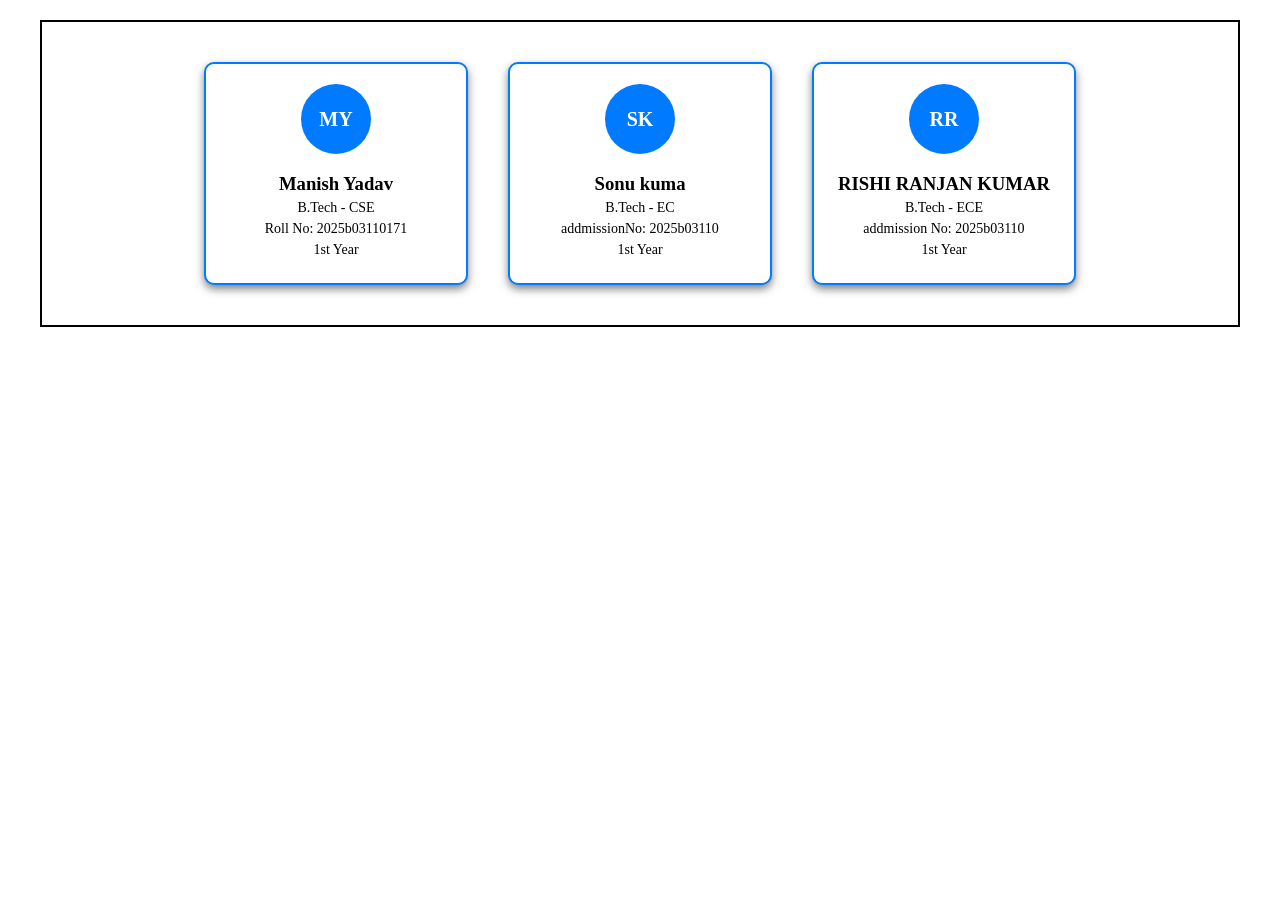
==== exp 8/index.html @ a37001c7 "EXP 8" ====
<!DOCTYPE html>
<html lang="en">
<head>
  <meta charset="UTF-8">
  <meta name="viewport" content="width=device-width, initial-scale=1.0">
  <title>Student Profile Cards</title>
  <link rel="stylesheet" href="style.css">
</head>
<body>
  
  <div class="container">
    <div class="card">
      <div class="circle">MY</div>
      <h3>Manish Yadav</h3>
      <p>B.Tech - CSE</p>
      <p>Roll No: 2025b03110171</p>
      <p>1st Year</p>
    </div>

    <div class="card">
      <div class="circle">SK</div>
      <h3>Sonu kuma</h3>
      <p>B.Tech - EC </p>
      <p>addmissionNo: 2025b03110</p>
      <p>1st Year</p>
    </div>

    <div class="card">
      <div class="circle">RR</div>
      <h3>RISHI RANJAN KUMAR</h3>
      <p>B.Tech - ECE </p>
      <p>addmission No: 2025b03110</p>
      <p>1st Year</p>
    </div>
  </div>
</body>
</html>
---- exp 8/style.css ----
body {
  font-family: 'Georgia', serif;
  margin: 20px;
}



.container {
  border: 2px solid black;
  display: flex;
  justify-content: center;     /* Centers the cards horizontally */
  align-items: center;         /* Aligns them vertically (if height given) */
  flex-direction: row;         /* Aligns cards in a row */
  gap: 40px;                   /* Space between cards */
  padding: 40px;
  margin: 20px;
}

.card {
  background-color: white;
  width: 220px;
  text-align: center;
  border-radius: 10px;
  padding: 20px;
  box-shadow: 0 4px 8px rgba(0, 0, 0, 0.5);
  border: 2px solid #007bff;

}

.circle {
  background-color: #007bff;
  color: white;
  font-weight: bold;
  font-size: 20px;
  border-radius: 50%;
  width: 70px;
  height: 70px;
  line-height: 70px;
  margin: 0 auto 15px;
}

h3 {
  margin-bottom: 5px;
}

p {
  margin: 5px 0;
  font-size: 14px;
}
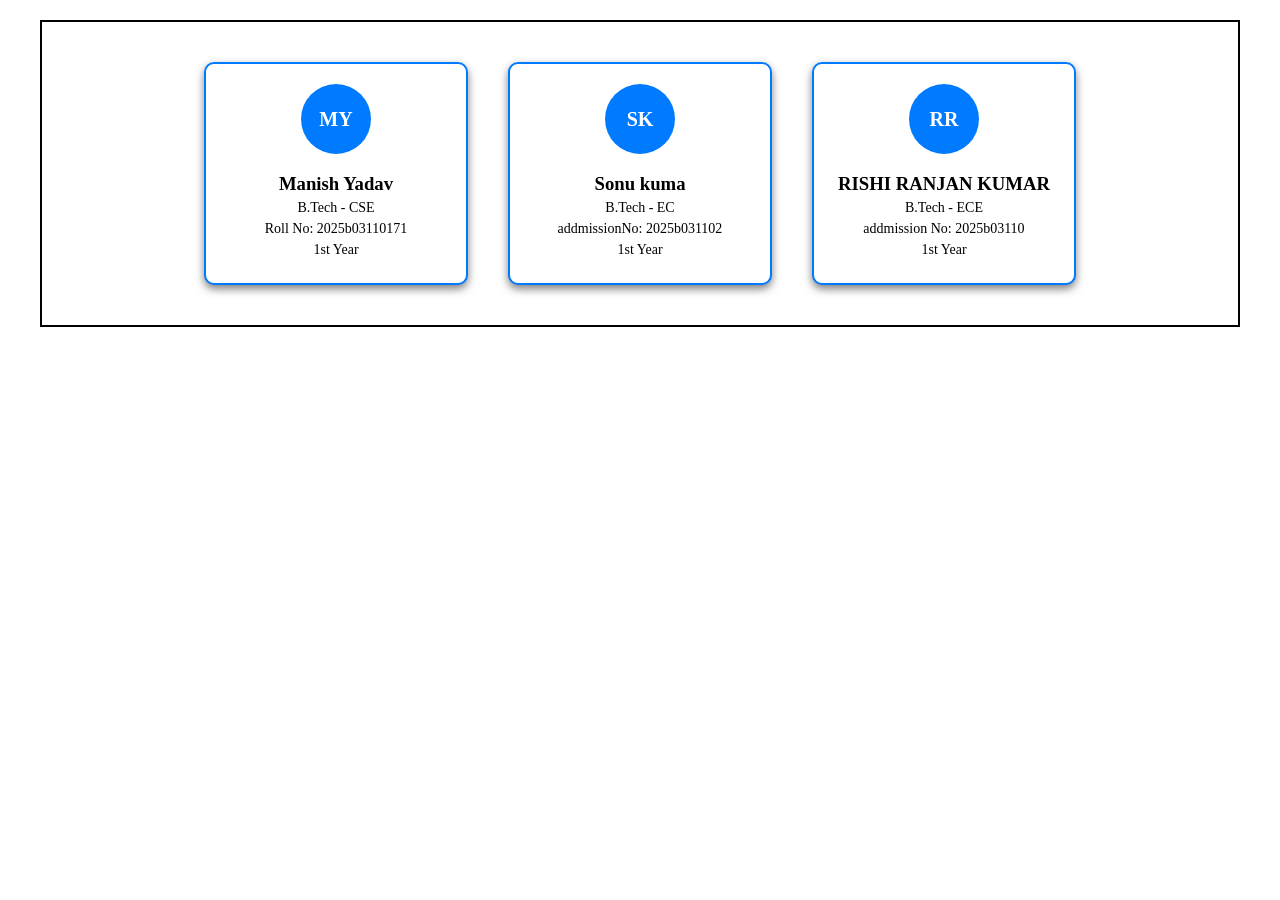
==== commit c6671ab1: "EXP 8" ====
--- a/exp 8/index.html
+++ b/exp 8/index.html
@@ -21,7 +21,7 @@
       <div class="circle">SK</div>
       <h3>Sonu kuma</h3>
       <p>B.Tech - EC </p>
-      <p>addmissionNo: 2025b03110</p>
+      <p>addmissionNo: 2025b031102</p>
       <p>1st Year</p>
     </div>
 
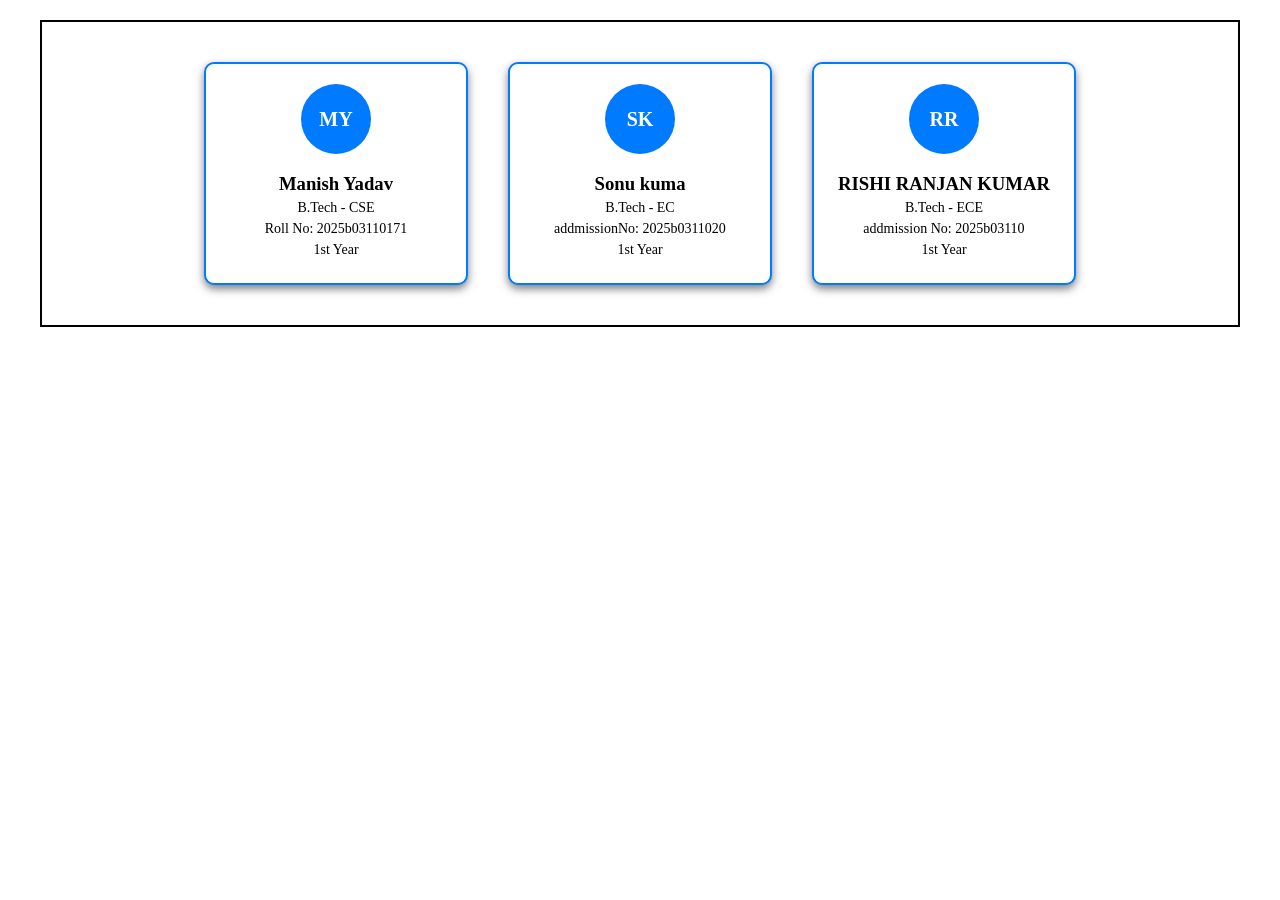
==== commit 3e2af71f: "EXP 8" ====
--- a/exp 8/index.html
+++ b/exp 8/index.html
@@ -21,7 +21,7 @@
       <div class="circle">SK</div>
       <h3>Sonu kuma</h3>
       <p>B.Tech - EC </p>
-      <p>addmissionNo: 2025b031102</p>
+      <p>addmissionNo: 2025b0311020</p>
       <p>1st Year</p>
     </div>
 
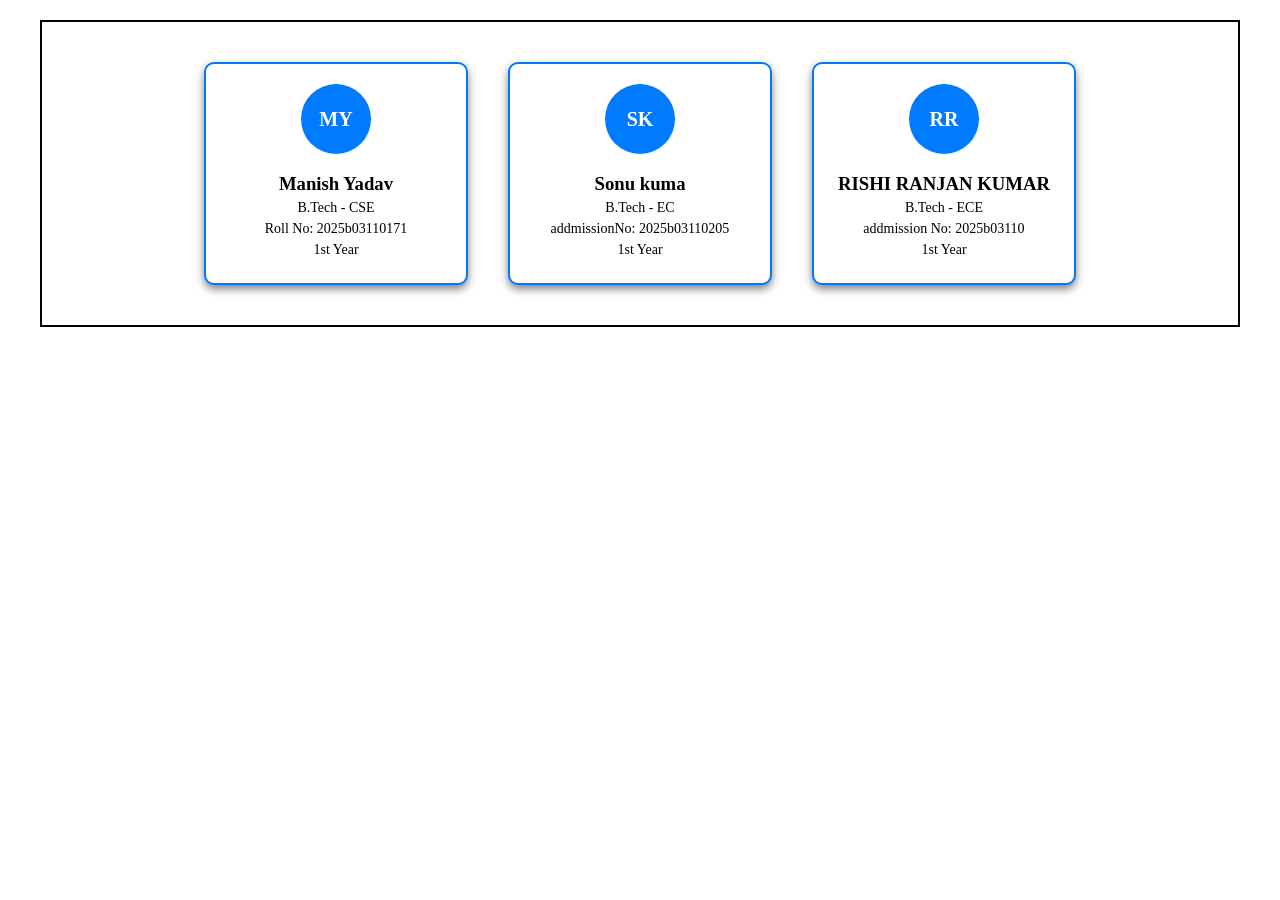
==== commit 11237748: "EXP 8" ====
--- a/exp 8/index.html
+++ b/exp 8/index.html
@@ -21,7 +21,7 @@
       <div class="circle">SK</div>
       <h3>Sonu kuma</h3>
       <p>B.Tech - EC </p>
-      <p>addmissionNo: 2025b0311020</p>
+      <p>addmissionNo: 2025b03110205</p>
       <p>1st Year</p>
     </div>
 
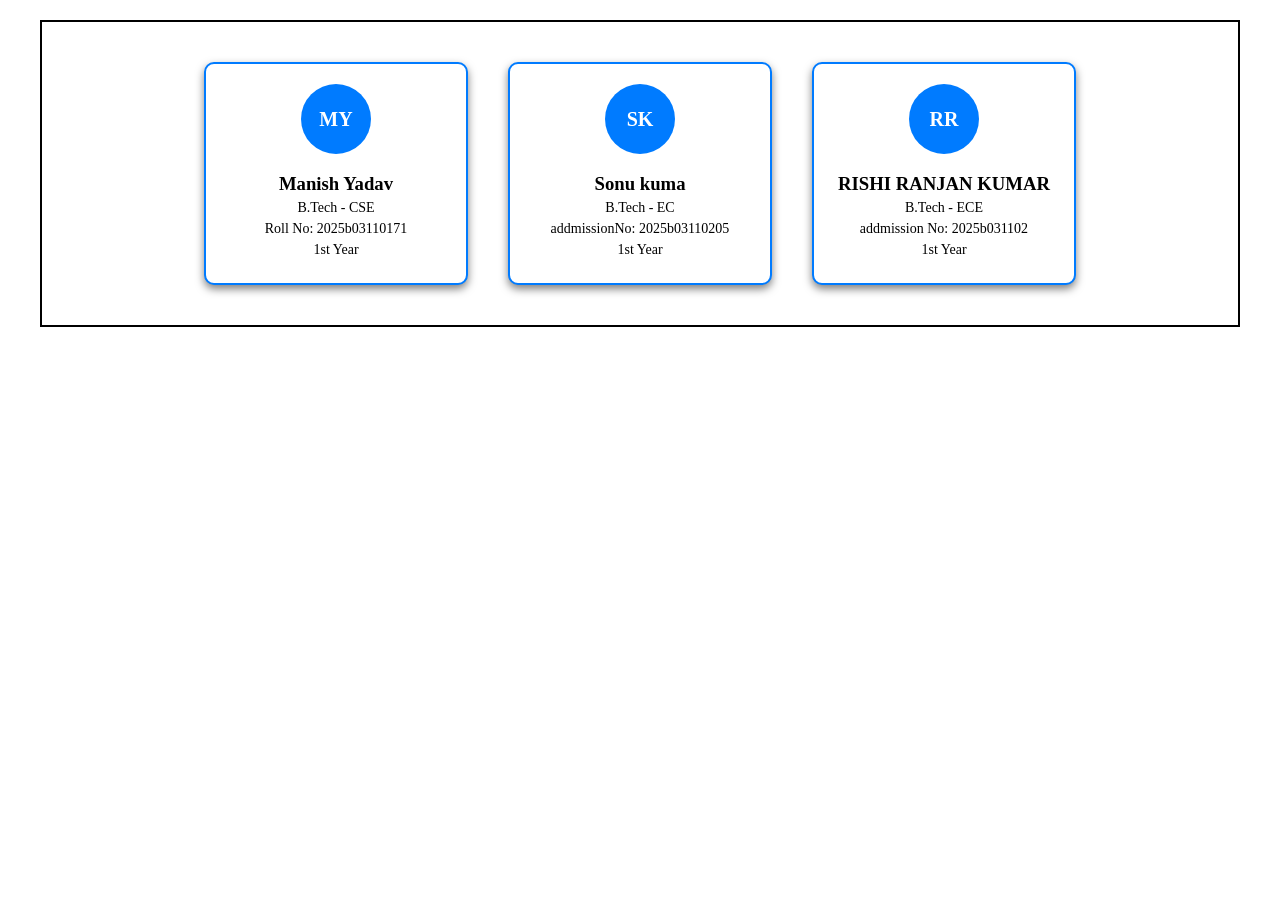
==== commit 03acf647: "EXP 8" ====
--- a/exp 8/index.html
+++ b/exp 8/index.html
@@ -29,7 +29,7 @@
       <div class="circle">RR</div>
       <h3>RISHI RANJAN KUMAR</h3>
       <p>B.Tech - ECE </p>
-      <p>addmission No: 2025b03110</p>
+      <p>addmission No: 2025b031102</p>
       <p>1st Year</p>
     </div>
   </div>
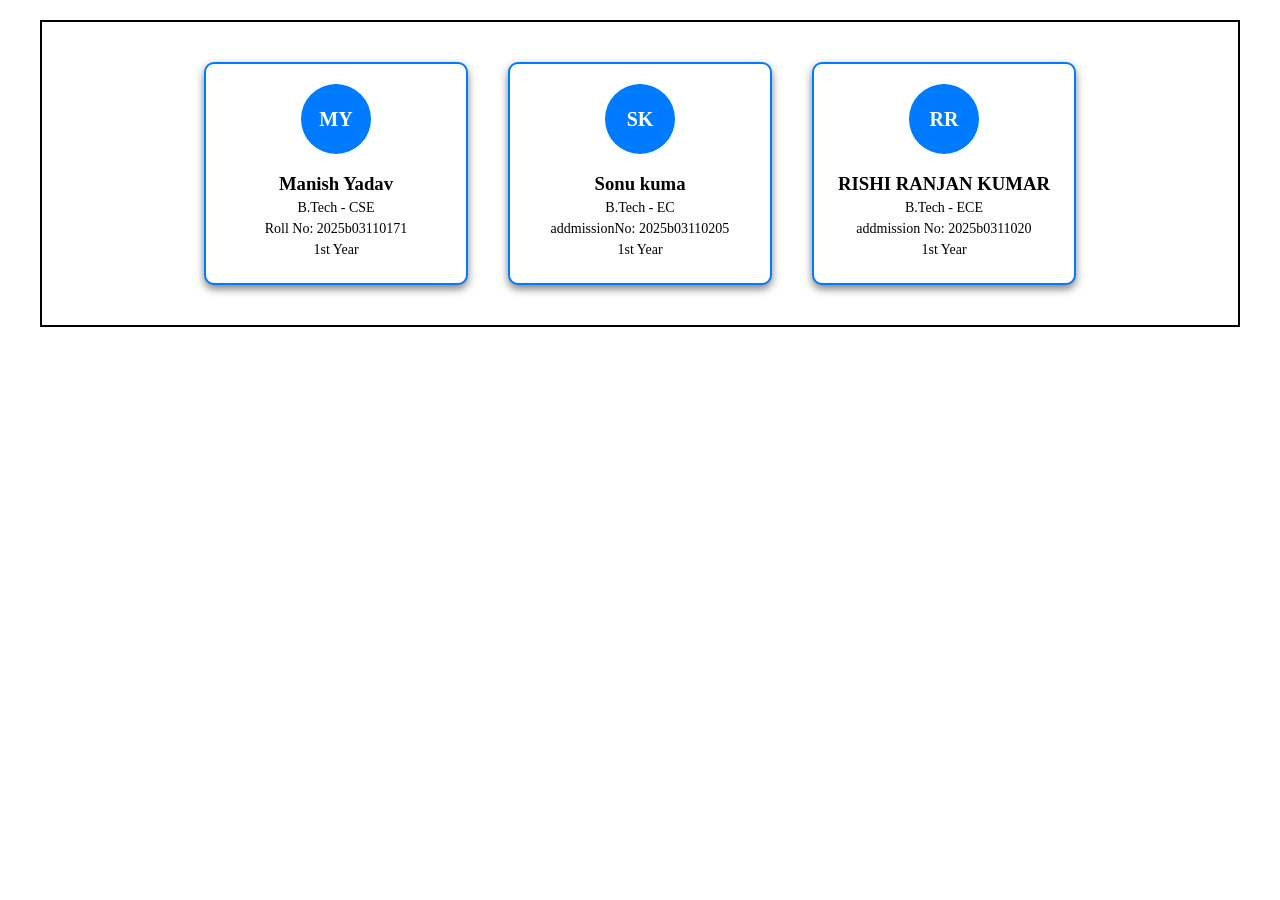
==== commit ac24d55b: "EXP 8" ====
--- a/exp 8/index.html
+++ b/exp 8/index.html
@@ -29,7 +29,7 @@
       <div class="circle">RR</div>
       <h3>RISHI RANJAN KUMAR</h3>
       <p>B.Tech - ECE </p>
-      <p>addmission No: 2025b031102</p>
+      <p>addmission No: 2025b0311020</p>
       <p>1st Year</p>
     </div>
   </div>
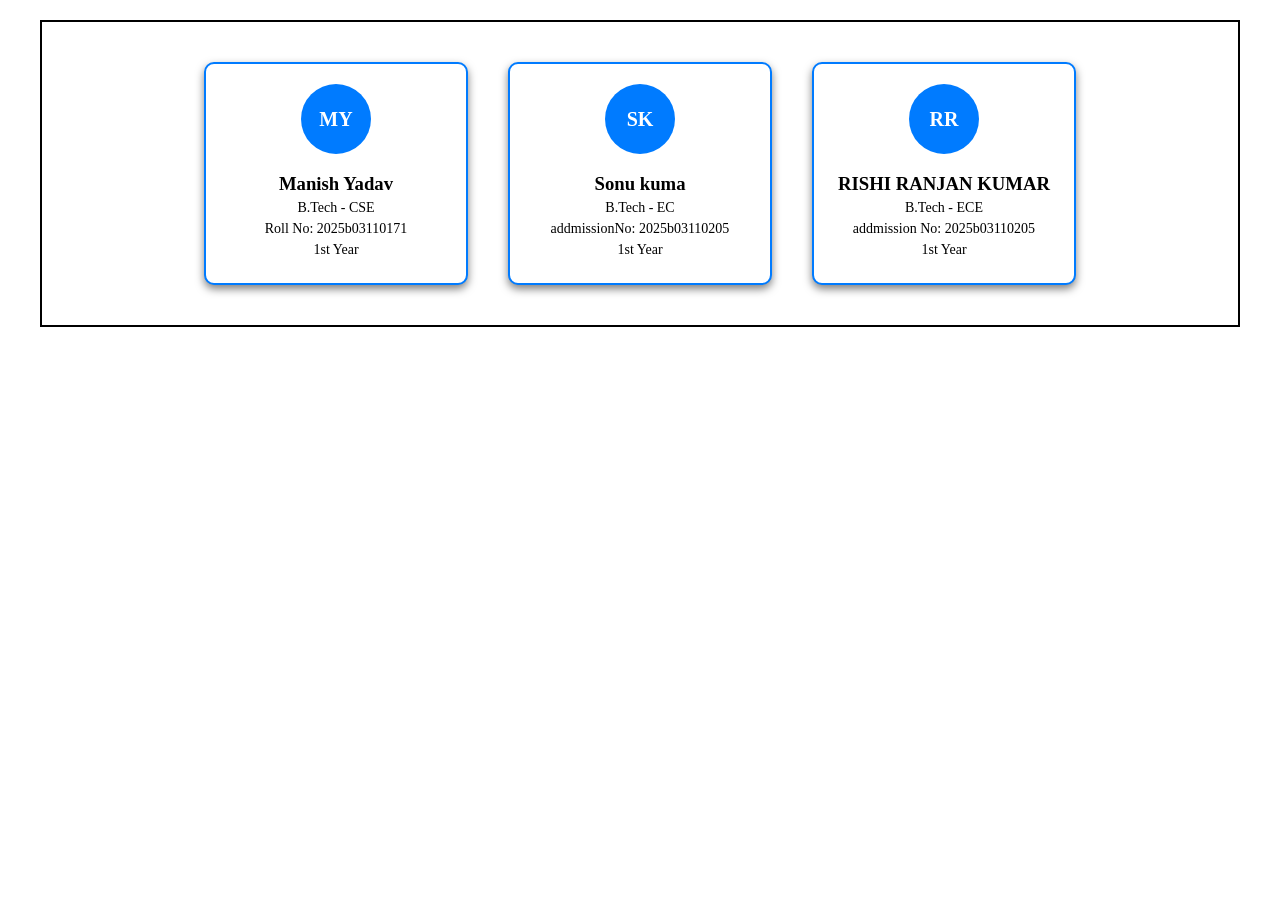
==== commit 9f196713: "EXP 8" ====
--- a/exp 8/index.html
+++ b/exp 8/index.html
@@ -29,7 +29,7 @@
       <div class="circle">RR</div>
       <h3>RISHI RANJAN KUMAR</h3>
       <p>B.Tech - ECE </p>
-      <p>addmission No: 2025b0311020</p>
+      <p>addmission No: 2025b03110205</p>
       <p>1st Year</p>
     </div>
   </div>
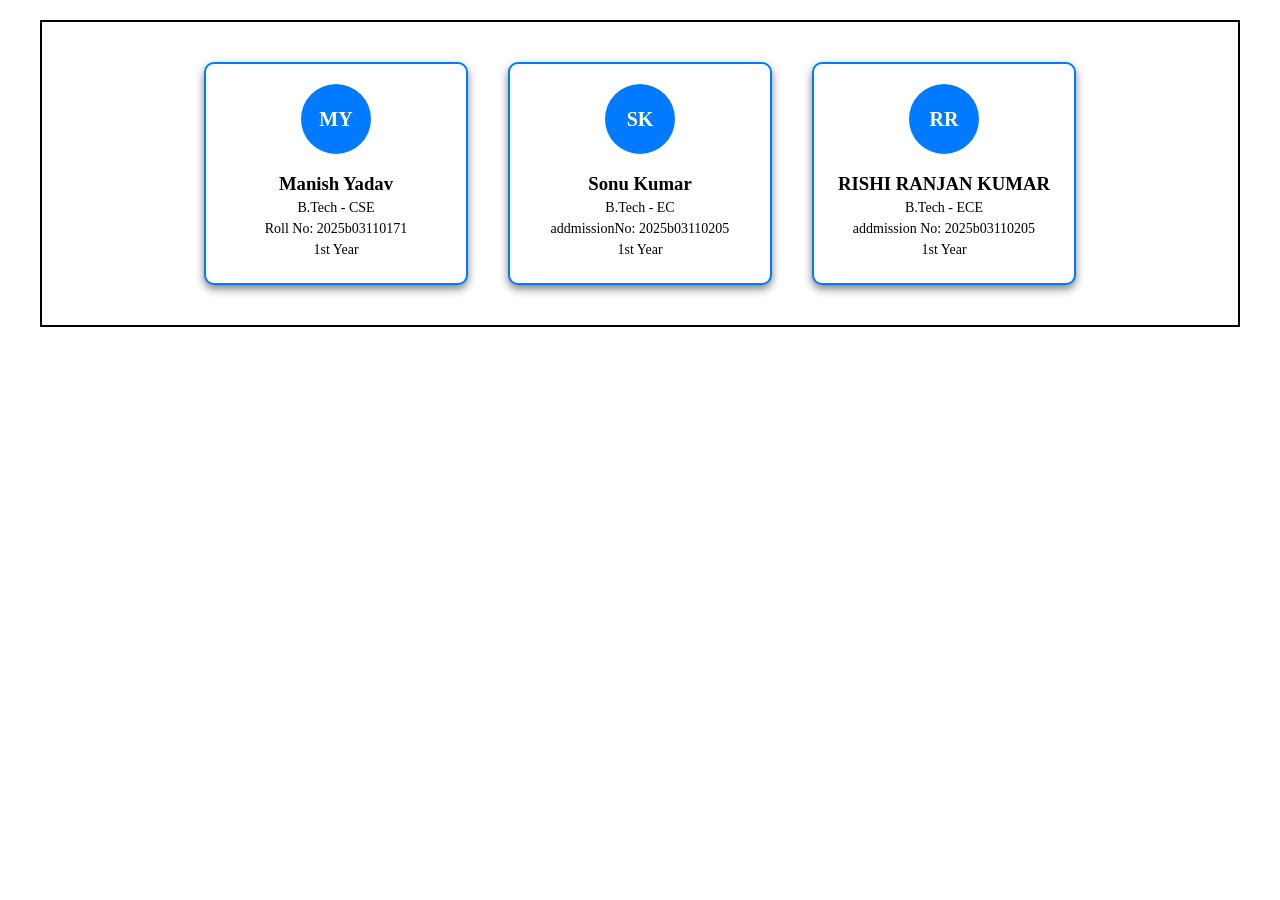
==== commit 16282e95: "EXP 8" ====
--- a/exp 8/index.html
+++ b/exp 8/index.html
@@ -19,7 +19,7 @@
 
     <div class="card">
       <div class="circle">SK</div>
-      <h3>Sonu kuma</h3>
+      <h3>Sonu Kumar</h3>
       <p>B.Tech - EC </p>
       <p>addmissionNo: 2025b03110205</p>
       <p>1st Year</p>
